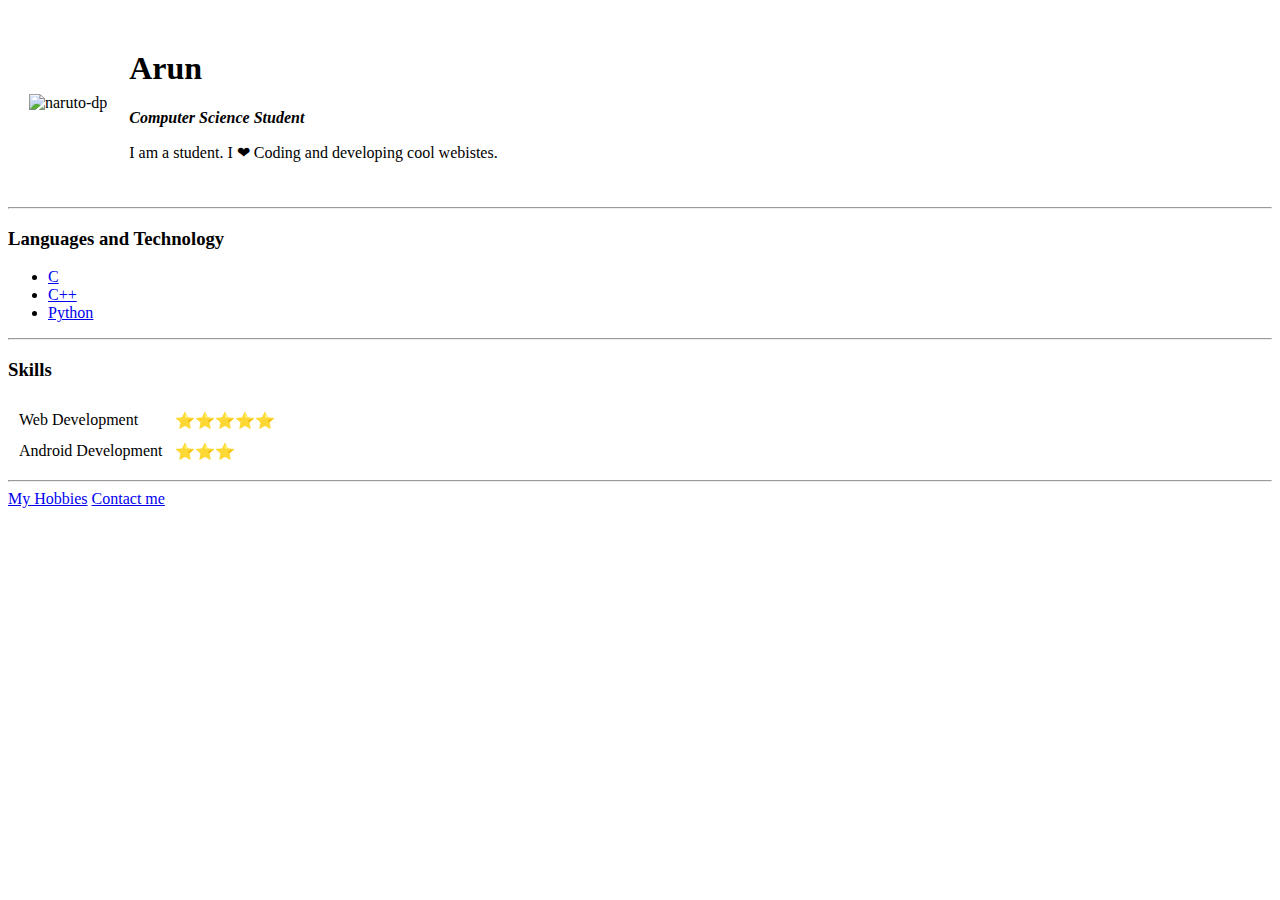
==== index.html @ 11737dea "Add initial CV Files" ====
<!DOCTYPE html>
<html lang="en">

<head>
  <meta charset="UTF-8">
  <meta http-equiv="X-UA-Compatible" content="IE=edge">
  <meta name="viezport" content="width=device-width, initial-scale=1.0">
  <title>Arun's Personal Website</title>
</head>

<body>
  <table cellspacing="20">
    <tr>
      <td>
        <img src="https://cdn.staticneo.com/w/naruto/Nprofile2.jpg" alt="naruto-dp" height="125">
      </td>
      <td>
        <h1>Arun </h1>
        <p><em> <strong>Computer Science Student</strong> </em> </p>
        <p>I am a student. I ❤ Coding and developing cool webistes. </p>
      </td>
    </tr>
  </table>

  <hr>

  <h3>Languages and Technology</h3>
  <ul>
    <li><a href="#">C</a> </li>
    <li><a href="#">C++</a> </li>
    <li><a href="#">Python</a> </li>
  </ul>
  <hr>
  <!-- Table  -->
  <h3>Skills</h3>

  <table cellspacing="10">
    <tr>
      <td>Web Development</td>
      <td>⭐⭐⭐⭐⭐</td>
    </tr>
    <tr>
      <td>Android Development</td>
      <td>⭐⭐⭐</td>
    </tr>
  </table>

  <hr>

  <a href="hobbies.html">My Hobbies</a>
  <a href="contact-me.html">Contact me</a>

</body>

</html>
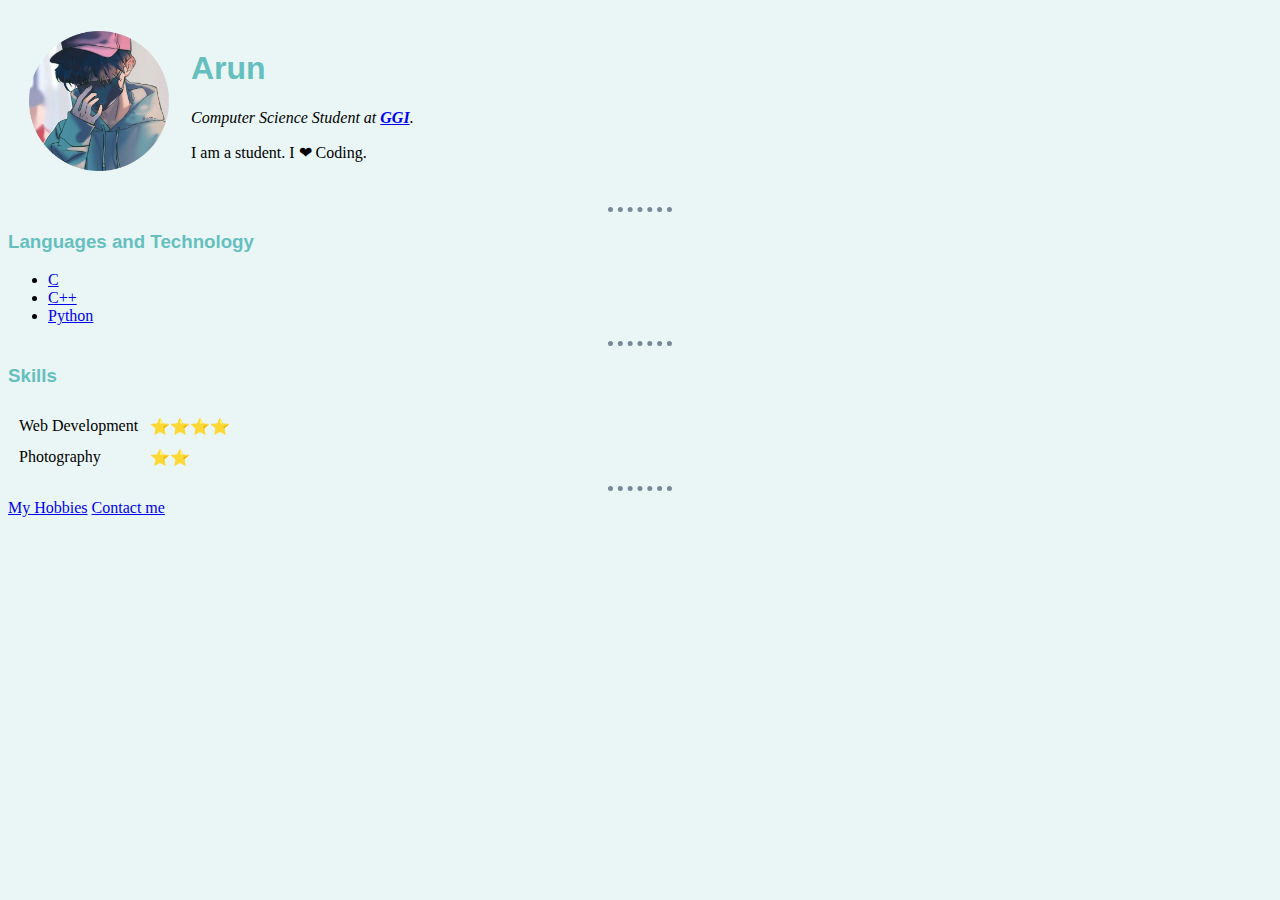
==== commit 7beb8e9a: "update/ add index.html file" ====
--- a/index.html
+++ b/index.html
@@ -2,49 +2,67 @@
 <html lang="en">
 
 <head>
-  <meta charset="UTF-8">
-  <meta http-equiv="X-UA-Compatible" content="IE=edge">
-  <meta name="viezport" content="width=device-width, initial-scale=1.0">
+  <meta charset="UTF-8" />
+  <meta http-equiv="X-UA-Compatible" content="IE=edge" />
+  <meta name="viezport" content="width=device-width, initial-scale=1.0" />
   <title>Arun's Personal Website</title>
+  <link rel="stylesheet" href="css/style.css" />
 </head>
 
 <body>
+  <!-- image and name section -->
+  <!-- single row and tow columns in it. 1st for dp & 2nd for name -->
+
   <table cellspacing="20">
+    <!-- row starts -->
     <tr>
+
       <td>
-        <img src="https://cdn.staticneo.com/w/naruto/Nprofile2.jpg" alt="naruto-dp" height="125">
+        <img src="images/circle-anime-dp.png" alt="anime-dp" />
       </td>
+
       <td>
-        <h1>Arun </h1>
-        <p><em> <strong>Computer Science Student</strong> </em> </p>
-        <p>I am a student. I ❤ Coding and developing cool webistes. </p>
+        <h1>Arun</h1>
+        <p> <em>Computer Science Student at
+            <strong><a href="https://www.globalinstitutes.edu.in/">GGI</a></strong>.</em>
+        </p>
+        <p>I am a student. I ❤ Coding.</p>
       </td>
+
     </tr>
+    <!-- Row end -->
   </table>
 
+  <!-- 1 horziontal rule -->
   <hr>
+
+  <!-- Language Section starts -->
 
   <h3>Languages and Technology</h3>
   <ul>
-    <li><a href="#">C</a> </li>
-    <li><a href="#">C++</a> </li>
-    <li><a href="#">Python</a> </li>
+    <li><a href="#">C</a></li>
+    <li><a href="#">C++</a></li>
+    <li><a href="#">Python</a></li>
   </ul>
+
+  <!-- 2nd hr rule -->
   <hr>
-  <!-- Table  -->
+
+  <!-- Table for Skills Section -->
   <h3>Skills</h3>
 
   <table cellspacing="10">
     <tr>
       <td>Web Development</td>
-      <td>⭐⭐⭐⭐⭐</td>
+      <td>⭐⭐⭐⭐</td>
     </tr>
     <tr>
-      <td>Android Development</td>
-      <td>⭐⭐⭐</td>
+      <td>Photography</td>
+      <td>⭐⭐</td>
     </tr>
   </table>
 
+  <!-- 3rd hr rule -->
   <hr>
 
   <a href="hobbies.html">My Hobbies</a>
--- a/css/style.css
+++ b/css/style.css
@@ -0,0 +1,21 @@
+body {
+    background-color: #eaf6f6;
+}
+
+hr {
+    border-color: lightslategray;
+    border-style: none;
+    border-top-style: dotted;
+    height: 0px;
+    width: 5%;
+    border-width: 5px;
+}
+
+h1, h3 {
+    color: #66bfbf;
+    font-family: sans-serif;
+}
+
+img {
+    height: 140px;
+}